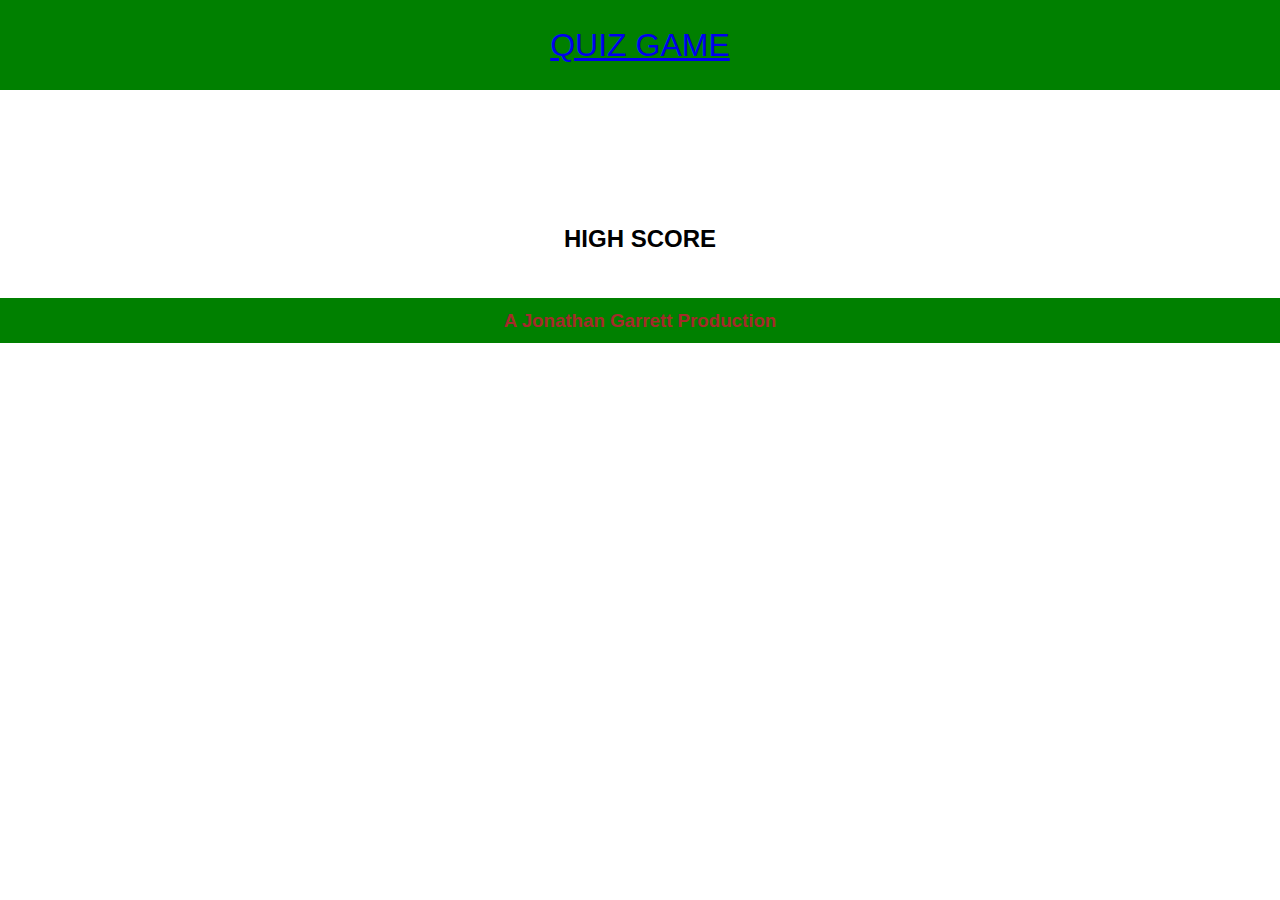
==== highscore.html @ 3333569e "added new html pages and styling" ====
<!DOCTYPE html>
<html lang="en">
<head>
  <meta charset="UTF-8">
  <meta http-equiv="X-UA-Compatible" content="IE=edge">
  <meta name="viewport" content="width=device-width, initial-scale=1.0">
  <title>quiz game</title>
  <link rel="stylesheet" href="./assets/style.css"/>
</head>
<body>
  <header>
    <a href="./index.html">QUIZ GAME</a>
  </header>
  <Main>
    <section>
      <h2>HIGH SCORE</h2>
    </section>
    <section>
    </section>
  </Main>
  <footer>
    <h3>A Jonathan Garrett Production</h3>
  </footer>
  <script>src="./assets/script.js"</script>
</body>
</html>
---- assets/style.css ----
:root {
--headfoot: green;
--headfootfont: brown;

}

* {
  margin: 0;
  padding: 0;
  box-sizing: border-box;
}

body {
  font-family: 'Franklin Gothic Medium', 'Arial Narrow', Arial, sans-serif;
  display:block;
}

header {
  width: 100%;
  height: 10vh;
  margin-bottom: 15vh;
  background-color:var(--headfoot);
  display: flex;
  justify-content: center;
  justify-content: space-between;
  font-size: xx-large;
}

header a {
  margin: auto
}

.navlinks {
  text-decoration: none;
}

main {
  max-width: 50%;
  align-items: center;
  margin: auto;
  min-height: 100%;
  display: flex;
  justify-content: center;
  align-items: center;
  flex-direction: column;

}

section{
  display: flex;
  justify-content: center;
  align-items: center;
  flex-direction: column;
}

.button {
  background-color: #4CAF50;
  border: none;
  color: white;
  padding: 15px 32px;
  text-align: center;
  text-decoration: none;
  display: inline-block;
  font-size: 16px;
  border-radius: 5px;
 
  }

#button2:hover {
 box-shadow: 0 8px 16px 0 rgba(0,0,0,0.2), 0 6px 20px 0 rgba(0,0,0,0.19);
}

.answer-buttons > button{
  color: green;
  min-width: 150px;
}

footer {
  width: 100%;
  height: 5vh;
  margin-top: 5vh;
  display: flex;
  justify-content: center;
  justify-content: space-between;
  background-color: var(--headfoot);
}

footer h3 {
  color: var(--headfootfont);
  margin: auto
}
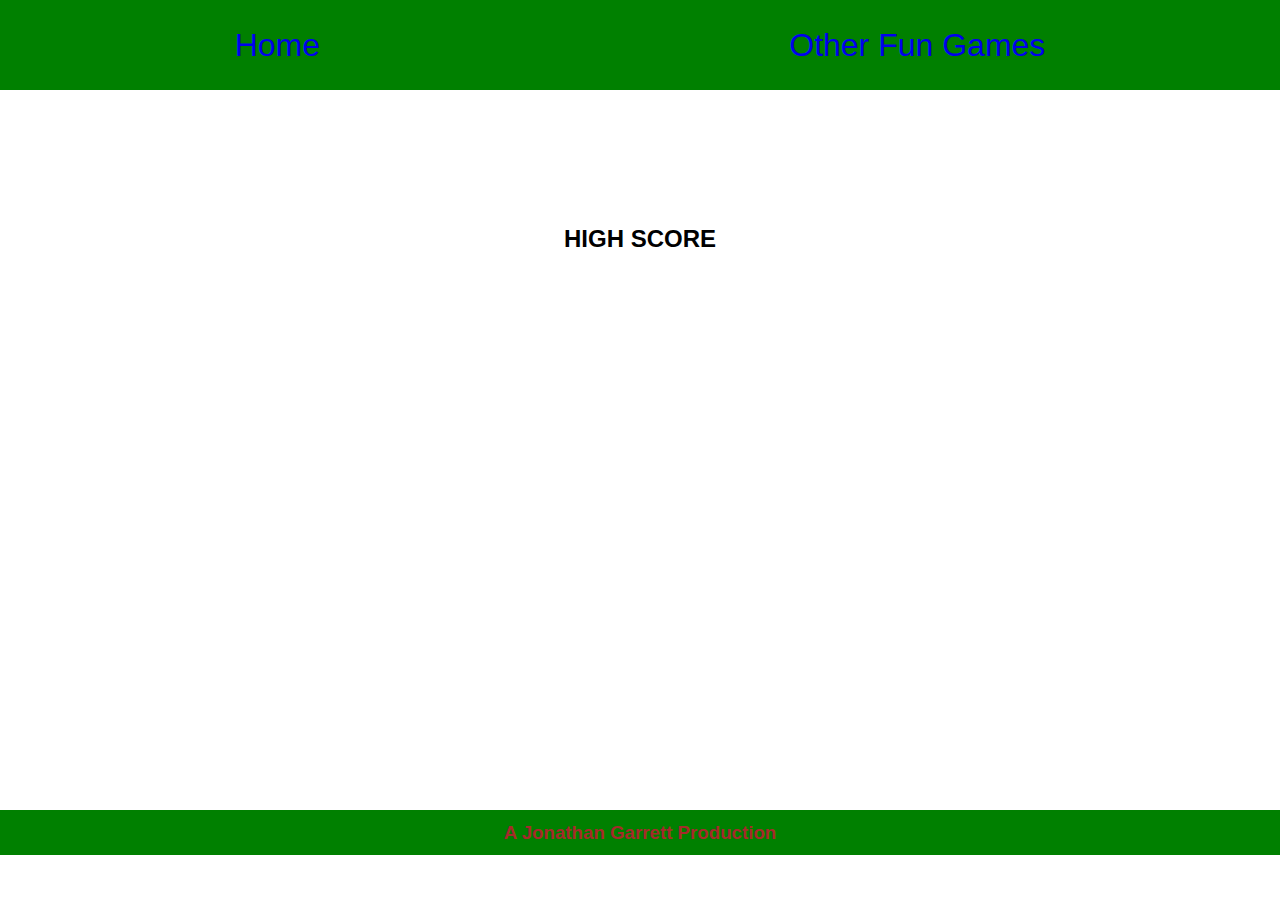
==== commit 42792480: "added countdown clock in JS" ====
--- a/highscore.html
+++ b/highscore.html
@@ -9,7 +9,8 @@
 </head>
 <body>
   <header>
-    <a href="./index.html">QUIZ GAME</a>
+    <a class="navlinks" href="./index.html">Home</a>
+    <a class="navlinks" href="http://www.sporcle.com">Other Fun Games </a>
   </header>
   <Main>
     <section>
@@ -21,6 +22,6 @@
   <footer>
     <h3>A Jonathan Garrett Production</h3>
   </footer>
-  <script>src="./assets/script.js"</script>
+  <scriptsrc="./assets/script.js"></scriptsrc></script>
 </body>
 </html>--- a/assets/style.css
+++ b/assets/style.css
@@ -1,6 +1,7 @@
 :root {
 --headfoot: green;
 --headfootfont: brown;
+--button-color:darkgreen;
 
 }
 
@@ -43,7 +44,7 @@
   justify-content: center;
   align-items: center;
   flex-direction: column;
-
+  
 }
 
 section{
@@ -57,36 +58,56 @@
   background-color: #4CAF50;
   border: none;
   color: white;
-  padding: 15px 32px;
+  /* padding: 15px 32px; */
   text-align: center;
   text-decoration: none;
   display: inline-block;
   font-size: 16px;
   border-radius: 5px;
- 
   }
 
+.start-button {
+  display: block;
+  width: 150px;
+  height: 50px;
+  padding-top: 12px;
+  text-decoration: none;
+  font-size: 20px;
+  font-weight: 1000;
+  }
 #button2:hover {
  box-shadow: 0 8px 16px 0 rgba(0,0,0,0.2), 0 6px 20px 0 rgba(0,0,0,0.19);
 }
 
 .answer-buttons > button{
-  color: green;
+  color: var(button-color);
   min-width: 150px;
+  height: 25px;
+  margin: 5px;
+}
+
+#countdown {
+  margin: 25px;
+  background-color: lightgrey;
 }
 
 footer {
   width: 100%;
   height: 5vh;
   margin-top: 5vh;
+  margin-bottom: 5vh;
   display: flex;
   justify-content: center;
   justify-content: space-between;
   background-color: var(--headfoot);
+  position: absolute;
+  bottom:0;
+
 }
 
 footer h3 {
   color: var(--headfootfont);
-  margin: auto
+  margin: auto;
+ 
 }
 
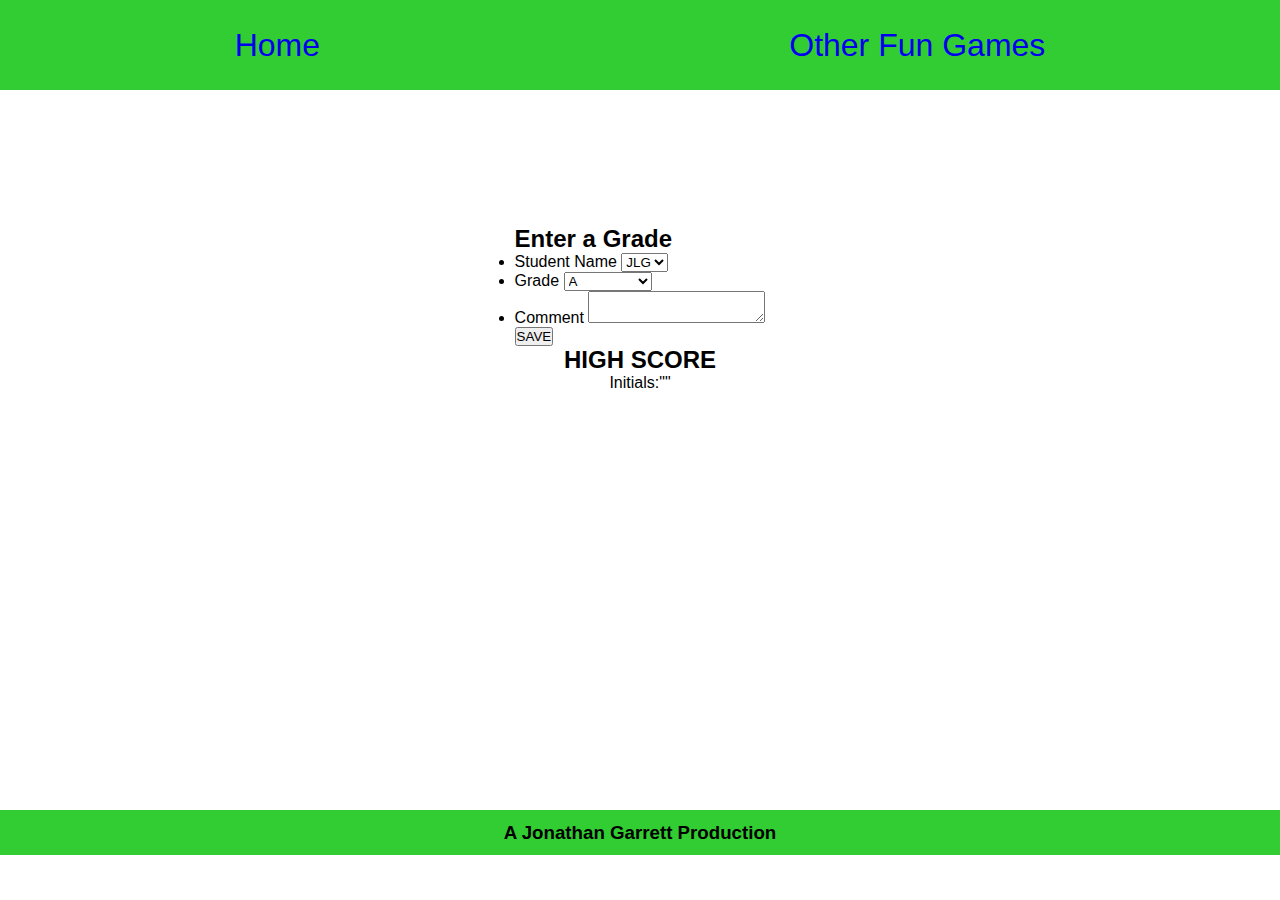
==== commit a7ea58d0: "created end game function" ====
--- a/highscore.html
+++ b/highscore.html
@@ -13,15 +13,44 @@
     <a class="navlinks" href="http://www.sporcle.com">Other Fun Games </a>
   </header>
   <Main>
+    <div class="card">
+      <h2>Enter a Grade</h2>
+      <form>
+        <ul>
+          <li>
+            <label for="name">Student Name</label>
+            <select id="student-names">
+              <option input="initials">JLG</option>
+  
+            </select>
+          </li>
+          <li>
+            <label for="grade">Grade</label>
+            <select id="grades">
+              <option value="A">A</option>
+              <option value="B">B</option>
+              <option value="C">C</option>
+              <option value="Incomplete">Incomplete</option>
+            </select>
+          </li>
+          <li>
+            <label for="msg">Comment</label>
+            <textarea id="msg" name="comments"></textarea>
+          </li>
+        </ul>
+        <button id="save">SAVE</button>
+      </form> 
+      <h3 class="message"></h3>  
     <section>
-      <h2>HIGH SCORE</h2>
+      <h2 id="high-score">HIGH SCORE</h2>
     </section>
     <section>
+      <p>Initials:<span id="initials">""</span></p>
     </section>
   </Main>
   <footer>
     <h3>A Jonathan Garrett Production</h3>
   </footer>
-  <scriptsrc="./assets/script.js"></scriptsrc></script>
+  <script src="./assets/script.js"></scriptsrc></script>
 </body>
 </html>--- a/assets/style.css
+++ b/assets/style.css
@@ -1,7 +1,7 @@
 :root {
---headfoot: green;
---headfootfont: brown;
---button-color:darkgreen;
+--headfoot: limegreen;
+--headfootfont: black;
+--button-color:royalblue;
 
 }
 
@@ -9,11 +9,13 @@
   margin: 0;
   padding: 0;
   box-sizing: border-box;
+  font-family: sans-serif;
 }
 
 body {
   font-family: 'Franklin Gothic Medium', 'Arial Narrow', Arial, sans-serif;
   display:block;
+  /* background-color: black; */
 }
 
 header {
@@ -79,7 +81,7 @@
  box-shadow: 0 8px 16px 0 rgba(0,0,0,0.2), 0 6px 20px 0 rgba(0,0,0,0.19);
 }
 
-.answer-buttons > button{
+#answer-buttons > button{
   color: var(button-color);
   min-width: 150px;
   height: 25px;
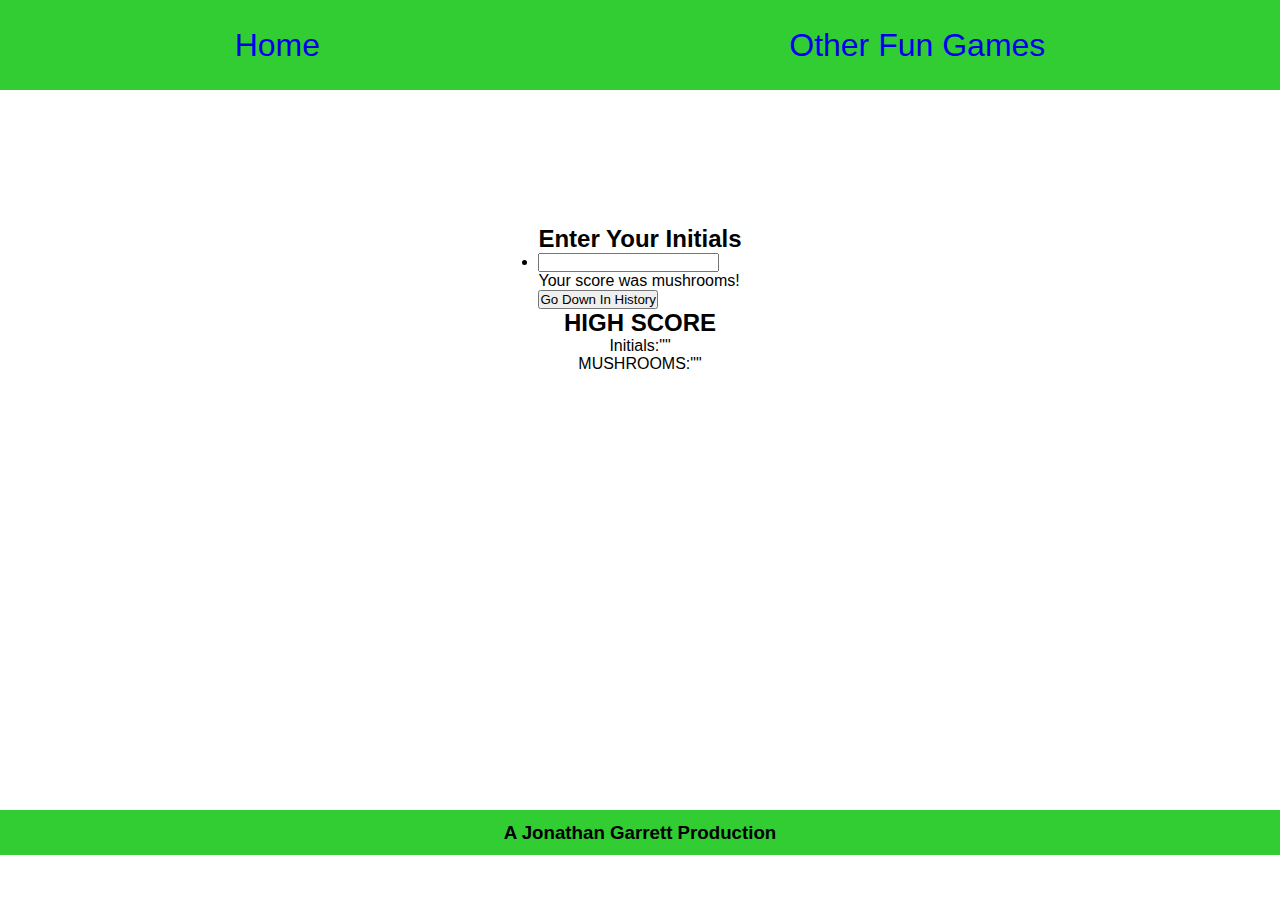
==== commit 0f4bdee1: "refactor code" ====
--- a/highscore.html
+++ b/highscore.html
@@ -14,43 +14,30 @@
   </header>
   <Main>
     <div class="card">
-      <h2>Enter a Grade</h2>
+      <h2>Enter Your Initials</h2>
       <form>
         <ul>
           <li>
-            <label for="name">Student Name</label>
-            <select id="student-names">
-              <option input="initials">JLG</option>
-  
-            </select>
-          </li>
-          <li>
-            <label for="grade">Grade</label>
-            <select id="grades">
-              <option value="A">A</option>
-              <option value="B">B</option>
-              <option value="C">C</option>
-              <option value="Incomplete">Incomplete</option>
-            </select>
-          </li>
-          <li>
-            <label for="msg">Comment</label>
-            <textarea id="msg" name="comments"></textarea>
+            <input type="text" id="initials-entry" name="initials" maxlenght="3"></input>
+            <p>Your score was <span id="mushroom"></span> mushrooms!</p>
           </li>
         </ul>
-        <button id="save">SAVE</button>
+        <button id="save">Go Down In History</button>
       </form> 
       <h3 class="message"></h3>  
+    
     <section>
+    </hr>
       <h2 id="high-score">HIGH SCORE</h2>
     </section>
     <section>
       <p>Initials:<span id="initials">""</span></p>
+      <p>MUSHROOMS:<span id="mushrooms">""</span></p>
     </section>
   </Main>
   <footer>
     <h3>A Jonathan Garrett Production</h3>
   </footer>
-  <script src="./assets/script.js"></scriptsrc></script>
+  <script src="./assets/highscore.js"></scriptsrc></script>
 </body>
 </html>--- a/assets/style.css
+++ b/assets/style.css
@@ -56,17 +56,26 @@
   flex-direction: column;
 }
 
+#initials-entry {
+  text-decoration: none;
+}
+
 .button {
   background-color: #4CAF50;
   border: none;
   color: white;
-  /* padding: 15px 32px; */
   text-align: center;
   text-decoration: none;
   display: inline-block;
   font-size: 16px;
   border-radius: 5px;
   }
+
+input {
+  display: flex;
+  justify-content: space-between;
+  
+}
 
 .start-button {
   display: block;
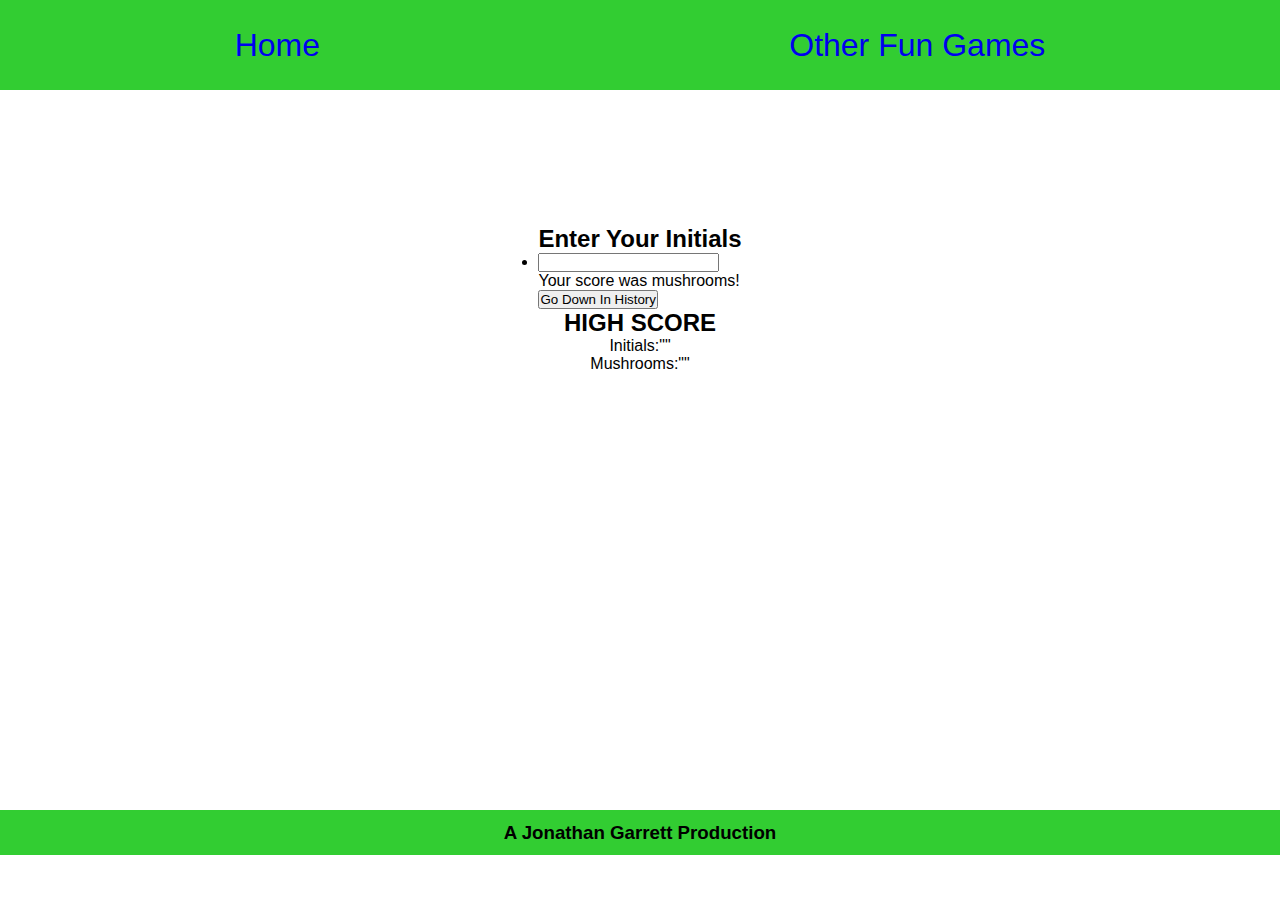
==== commit 0a41ee6d: "added my questions options" ====
--- a/highscore.html
+++ b/highscore.html
@@ -22,17 +22,14 @@
             <p>Your score was <span id="mushroom"></span> mushrooms!</p>
           </li>
         </ul>
-        <button id="save">Go Down In History</button>
+        <button type="submit" id="save">Go Down In History</button>
       </form> 
-      <h3 class="message"></h3>  
-    
     <section>
-    </hr>
       <h2 id="high-score">HIGH SCORE</h2>
     </section>
     <section>
       <p>Initials:<span id="initials">""</span></p>
-      <p>MUSHROOMS:<span id="mushrooms">""</span></p>
+      <p>Mushrooms:<span id="mushrooms">""</span></p>
     </section>
   </Main>
   <footer>
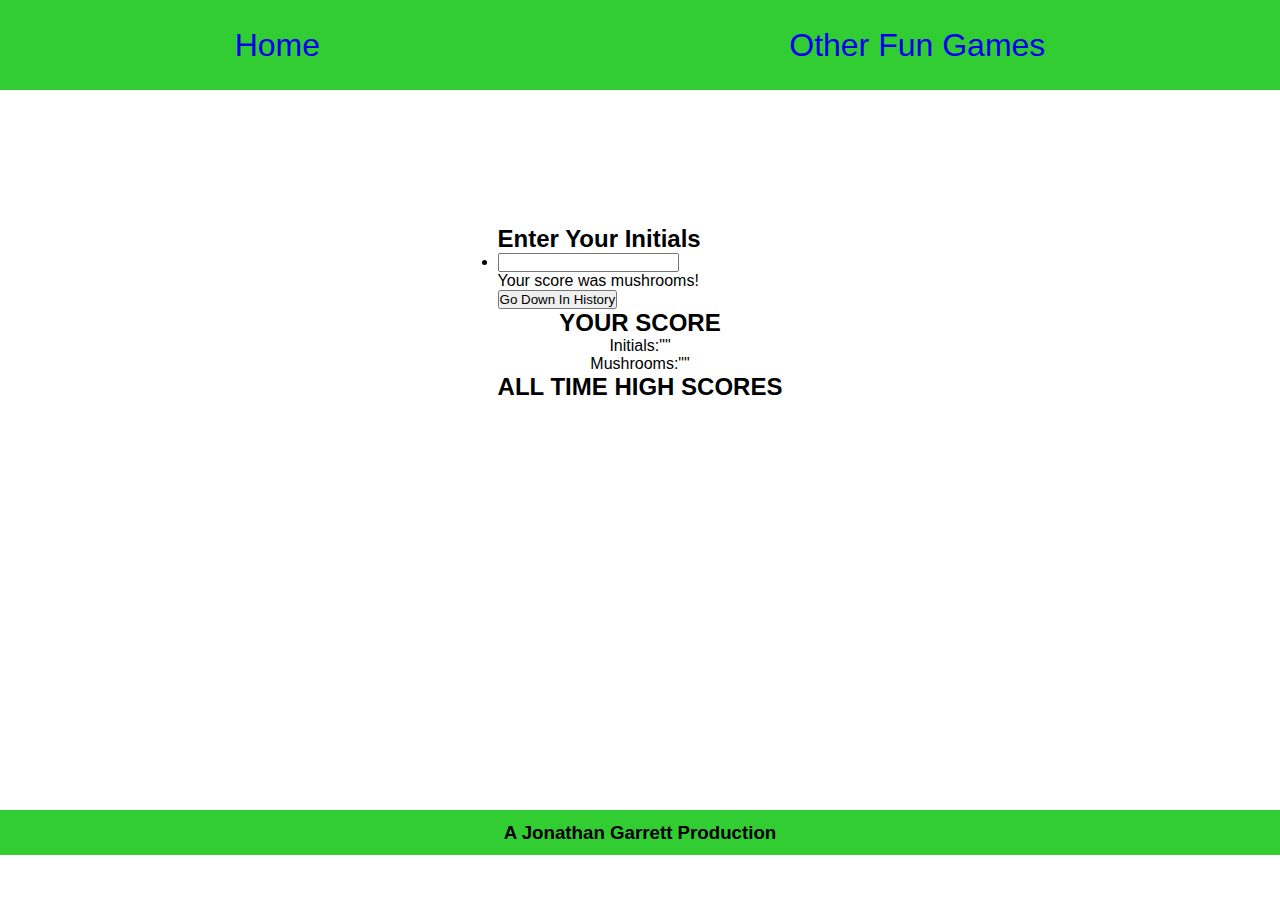
==== commit 62742a9c: "nothing new" ====
--- a/highscore.html
+++ b/highscore.html
@@ -18,18 +18,22 @@
       <form>
         <ul>
           <li>
-            <input type="text" id="initials-entry" name="initials" maxlenght="3"></input>
+            <input type="text" id="initials-entry" name="initials" maxlength="3"></input>
             <p>Your score was <span id="mushroom"></span> mushrooms!</p>
           </li>
         </ul>
         <button type="submit" id="save">Go Down In History</button>
       </form> 
     <section>
-      <h2 id="high-score">HIGH SCORE</h2>
+      <h2 id="high-score">YOUR SCORE</h2>
     </section>
     <section>
       <p>Initials:<span id="initials">""</span></p>
       <p>Mushrooms:<span id="mushrooms">""</span></p>
+    </section>
+    <section>
+      <h2>ALL TIME HIGH SCORES</h2>
+      <h3 id="saved-scored"></h2>
     </section>
   </Main>
   <footer>
